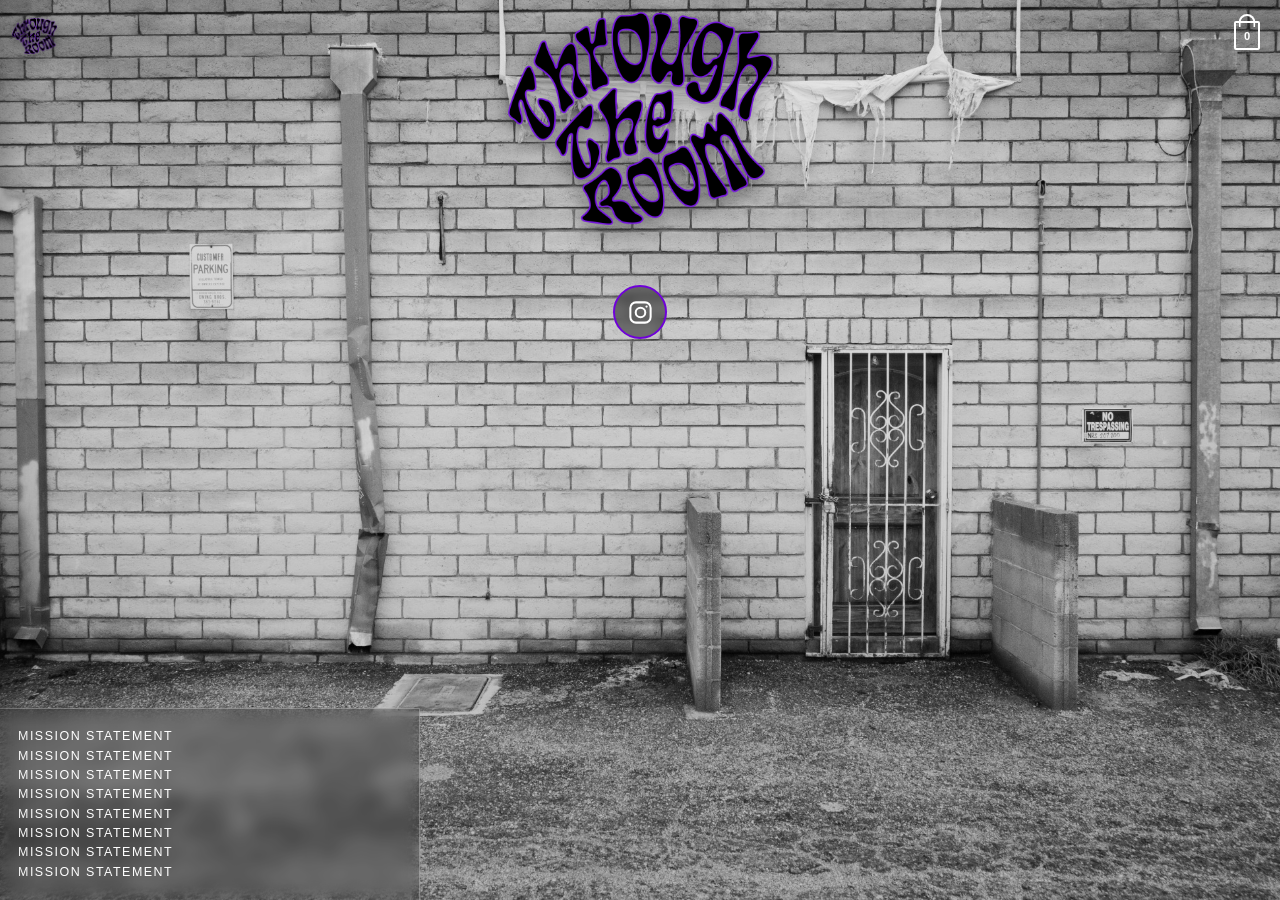
==== index.html @ e99ed088 "v1 Refactored the file path position of all assets, and necessary components of the landing page" ====
<!DOCTYPE html>
<html lang="en">
<head>
  <meta charset="UTF-8" />
  <meta name="viewport" content="width=device-width, initial-scale=1.0" />
  <meta name="description" content="Through The Room landing page" />
  <title>Through The Room</title>
  <link rel="stylesheet" href="styles.css" />
</head>
<body>
  <main class="landing-page">
    <header class="site-header">
      <button class="logo-button" id="menuButton" type="button" aria-label="Open navigation" aria-expanded="false" aria-controls="sideMenu">
        <img src="assets/TTRLogo.png" alt="" />
      </button>

      <div class="title-lockup" aria-labelledby="heroTitle">
        <h1 id="heroTitle">Through The Room</h1>
        <img src="assets/TTRLogo.png" alt="" aria-hidden="true" />
      </div>

      <button class="bag-button" type="button" aria-label="Shopping bag">
        <span class="bag-icon" aria-hidden="true"></span>
        <span class="bag-count">0</span>
      </button>
    </header>

    <aside class="side-menu" id="sideMenu" aria-hidden="true">
      <button class="close-button" id="closeButton" type="button" aria-label="Close navigation">×</button>
      <nav class="side-nav" aria-label="Main navigation">
        <a href="#">Product</a>
        <a href="#">Gallery</a>
        <a href="#">Coming Soon</a>
      </nav>
    </aside>

    <div class="menu-overlay" id="menuOverlay" hidden></div>

    <section class="hero">
      <a class="instagram-button" href="#" aria-label="Instagram">
        <svg viewBox="0 0 24 24" aria-hidden="true">
          <rect x="3" y="3" width="18" height="18" rx="5"></rect>
          <circle cx="12" cy="12" r="4.25"></circle>
          <circle class="instagram-dot" cx="17.4" cy="6.7" r="1"></circle>
        </svg>
      </a>
    </section>

    <section class="mission-panel" aria-label="Mission statement placeholder">
      <p>
        mission statement mission statement mission statement mission statement
        mission statement mission statement mission statement mission statement
      </p>
    </section>
  </main>

  <script src="script.js"></script>
</body>
</html>
---- styles.css ----
:root {
  --purple: #6f00d9;
  --black: #050505;
  --white: #ffffff;
  --panel: rgba(0, 0, 0, 0.22);
}

* {
  box-sizing: border-box;
}

html,
body {
  min-height: 100%;
  margin: 0;
}

body {
  background: var(--black);
  color: var(--white);
  font-family: Arial, Helvetica, sans-serif;
}

button,
a {
  -webkit-tap-highlight-color: transparent;
}

button {
  font: inherit;
}

.landing-page {
  position: relative;
  min-height: 100svh;
  overflow: hidden;
  isolation: isolate;
  background-image:
    linear-gradient(rgba(0, 0, 0, 0.08), rgba(0, 0, 0, 0.2)),
    url("assets/landing_page_bg.jpg");
  background-size: cover;
  background-position: center;
}

.site-header {
  position: fixed;
  inset: 0 0 auto 0;
  z-index: 20;
  display: grid;
  grid-template-columns: 52px 1fr 52px;
  align-items: start;
  gap: 10px;
  padding: 12px 12px 0;
  pointer-events: none;
}

.logo-button,
.bag-button {
  pointer-events: auto;
  border: 0;
  background: transparent;
  color: var(--white);
  cursor: pointer;
}

.logo-button {
  width: 45px;
  height: 40px;
  margin-top: 4px;
  padding: 0;
  filter: drop-shadow(0 3px 7px rgba(0, 0, 0, 0.55));
}

.logo-button img {
  width: 100%;
  height: 100%;
  object-fit: contain;
}

.title-lockup {
  justify-self: center;
  width: min(64vw, 265px);
  pointer-events: none;
  filter: drop-shadow(0 5px 10px rgba(0, 0, 0, 0.45));
}

.title-lockup h1 {
  position: absolute;
  width: 1px;
  height: 1px;
  padding: 0;
  margin: -1px;
  overflow: hidden;
  clip: rect(0, 0, 0, 0);
  white-space: nowrap;
  border: 0;
}

.title-lockup img {
  display: block;
  width: 100%;
  height: auto;
}

.bag-button {
  position: relative;
  justify-self: end;
  display: grid;
  place-items: center;
  width: 42px;
  height: 46px;
  padding: 0;
}

.bag-icon {
  position: relative;
  display: block;
  width: 26px;
  height: 29px;
  border: 2px solid currentColor;
  border-radius: 2px;
}

.bag-icon::before {
  content: "";
  position: absolute;
  left: 50%;
  top: -9px;
  width: 13px;
  height: 11px;
  border: 2px solid currentColor;
  border-bottom: 0;
  border-radius: 9px 9px 0 0;
  transform: translateX(-50%);
}

.bag-count {
  position: absolute;
  inset: 18px 0 auto;
  font-size: 0.7rem;
  font-weight: 700;
}

.hero {
  display: flex;
  justify-content: center;
  min-height: 100svh;
  padding: clamp(195px, 34svh, 285px) 20px 180px;
  text-align: center;
}

.instagram-button {
  display: grid;
  place-items: center;
  width: 54px;
  height: 54px;
  border: 2px solid var(--purple);
  border-radius: 50%;
  background: rgba(0, 0, 0, 0.45);
  color: var(--white);
  backdrop-filter: blur(5px);
  transition: transform 180ms ease, background 180ms ease;
}

.instagram-button:active {
  transform: scale(0.94);
}

.instagram-button svg {
  width: 27px;
  height: 27px;
  fill: none;
  stroke: currentColor;
  stroke-width: 1.8;
}

.instagram-button .instagram-dot {
  fill: currentColor;
  stroke: none;
}

.mission-panel {
  position: absolute;
  left: 0;
  bottom: 0;
  z-index: 5;
  display: flex;
  align-items: flex-end;
  width: min(48vw, 420px);
  min-height: 17svh;
  padding: 18px;
  border-top: 1px solid rgba(255, 255, 255, 0.28);
  border-right: 1px solid rgba(255, 255, 255, 0.28);
  background: var(--panel);
  backdrop-filter: blur(8px);
}

.mission-panel p {
  margin: 0;
  max-width: 32ch;
  font-size: 0.78rem;
  line-height: 1.55;
  letter-spacing: 0.12em;
  text-transform: uppercase;
}

.side-menu {
  position: fixed;
  inset: 0 auto 0 0;
  z-index: 40;
  width: min(82vw, 360px);
  padding: 34px 28px;
  background: rgba(5, 5, 5, 0.97);
  transform: translateX(-105%);
  transition: transform 280ms ease;
  box-shadow: 15px 0 40px rgba(0, 0, 0, 0.42);
}

.side-menu.is-open {
  transform: translateX(0);
}

.close-button {
  display: block;
  margin: 0 0 70px auto;
  border: 0;
  background: transparent;
  color: var(--white);
  font-size: 2.4rem;
  line-height: 1;
  cursor: pointer;
}

.side-nav {
  display: flex;
  flex-direction: column;
  gap: 28px;
}

.side-nav a {
  color: var(--white);
  font-size: clamp(1.4rem, 7vw, 2.2rem);
  font-weight: 800;
  letter-spacing: 0.08em;
  text-decoration: none;
  text-transform: uppercase;
}

.side-nav a::after {
  content: "";
  display: block;
  width: 100%;
  height: 2px;
  margin-top: 9px;
  background: var(--purple);
  transform: scaleX(0.16);
  transform-origin: left;
  transition: transform 180ms ease;
}

.side-nav a:hover::after,
.side-nav a:focus-visible::after {
  transform: scaleX(1);
}

.menu-overlay {
  position: fixed;
  inset: 0;
  z-index: 30;
  background: rgba(0, 0, 0, 0.48);
  opacity: 0;
  transition: opacity 220ms ease;
}

.menu-overlay.is-visible {
  opacity: 1;
}

body.menu-open {
  overflow: hidden;
}
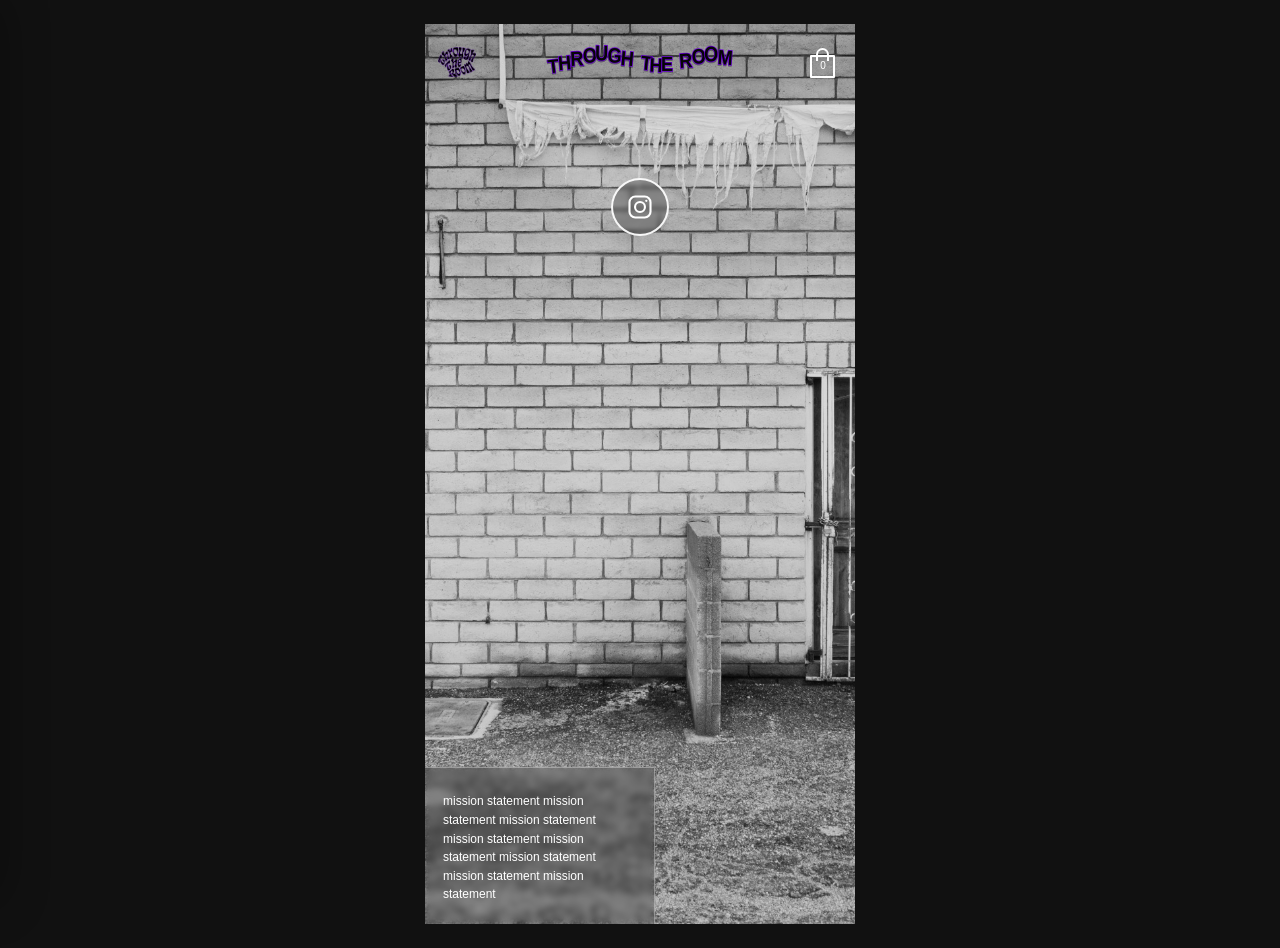
==== commit 0392f2d0: "v1.1 Changed heading for spacing" ====
--- a/index.html
+++ b/index.html
@@ -1,43 +1,84 @@
 <!DOCTYPE html>
 <html lang="en">
 <head>
-  <meta charset="UTF-8" />
-  <meta name="viewport" content="width=device-width, initial-scale=1.0" />
-  <meta name="description" content="Through The Room landing page" />
+  <meta charset="UTF-8">
+  <meta name="viewport" content="width=device-width, initial-scale=1.0">
+  <meta name="description" content="Through The Room mobile landing page">
   <title>Through The Room</title>
-  <link rel="stylesheet" href="styles.css" />
+  <link rel="stylesheet" href="styles.css">
 </head>
 <body>
   <main class="landing-page">
     <header class="site-header">
-      <button class="logo-button" id="menuButton" type="button" aria-label="Open navigation" aria-expanded="false" aria-controls="sideMenu">
-        <img src="assets/TTRLogo.png" alt="" />
+      <button
+        class="menu-button"
+        id="menuButton"
+        type="button"
+        aria-label="Open navigation menu"
+        aria-controls="sideMenu"
+        aria-expanded="false"
+      >
+        <img src="assets/TTRLogo.png" alt="" aria-hidden="true">
       </button>
 
-      <div class="title-lockup" aria-labelledby="heroTitle">
-        <h1 id="heroTitle">Through The Room</h1>
-        <img src="assets/TTRLogo.png" alt="" aria-hidden="true" />
-      </div>
+      <a class="brand-link" href="#" aria-label="Through The Room home">
+        <h1 class="groovy-logo" aria-label="Through The Room">
+          <span class="logo-letter letter-0" aria-hidden="true">T</span>
+          <span class="logo-letter letter-1" aria-hidden="true">H</span>
+          <span class="logo-letter letter-2" aria-hidden="true">R</span>
+          <span class="logo-letter letter-3" aria-hidden="true">O</span>
+          <span class="logo-letter letter-4" aria-hidden="true">U</span>
+          <span class="logo-letter letter-5" aria-hidden="true">G</span>
+          <span class="logo-letter letter-6" aria-hidden="true">H</span>
+          <span class="logo-space" aria-hidden="true"></span>
+          <span class="logo-letter letter-8" aria-hidden="true">T</span>
+          <span class="logo-letter letter-9" aria-hidden="true">H</span>
+          <span class="logo-letter letter-10" aria-hidden="true">E</span>
+          <span class="logo-space" aria-hidden="true"></span>
+          <span class="logo-letter letter-12" aria-hidden="true">R</span>
+          <span class="logo-letter letter-13" aria-hidden="true">O</span>
+          <span class="logo-letter letter-14" aria-hidden="true">O</span>
+          <span class="logo-letter letter-15" aria-hidden="true">M</span>
+        </h1>
+      </a>
 
-      <button class="bag-button" type="button" aria-label="Shopping bag">
-        <span class="bag-icon" aria-hidden="true"></span>
+      <button class="bag-button" type="button" aria-label="Shopping bag, 0 items">
+        <span class="bag-handle" aria-hidden="true"></span>
+        <span class="bag-body" aria-hidden="true"></span>
         <span class="bag-count">0</span>
       </button>
     </header>
 
     <aside class="side-menu" id="sideMenu" aria-hidden="true">
-      <button class="close-button" id="closeButton" type="button" aria-label="Close navigation">×</button>
-      <nav class="side-nav" aria-label="Main navigation">
+      <button class="close-button" id="closeButton" type="button" aria-label="Close navigation menu">
+        <span aria-hidden="true">×</span>
+      </button>
+
+      <nav class="side-nav" aria-label="Primary navigation">
         <a href="#">Product</a>
         <a href="#">Gallery</a>
-        <a href="#">Coming Soon</a>
+        <a href="#">Link 1</a>
+        <a href="#">Link 2</a>
+        <a href="#">Link 3</a>
       </nav>
     </aside>
 
-    <div class="menu-overlay" id="menuOverlay" hidden></div>
+    <button
+      class="menu-overlay"
+      id="menuOverlay"
+      type="button"
+      aria-label="Close navigation menu"
+      hidden
+    ></button>
 
-    <section class="hero">
-      <a class="instagram-button" href="#" aria-label="Instagram">
+    <section class="hero" aria-label="Through The Room introduction">
+      <a
+        class="instagram-button"
+        href="https://www.instagram.com/throughtheroom?igsh=eTV3cHYxdTh2Z2xp"
+        target="_blank"
+        rel="noopener noreferrer"
+        aria-label="Open Through The Room on Instagram"
+      >
         <svg viewBox="0 0 24 24" aria-hidden="true">
           <rect x="3" y="3" width="18" height="18" rx="5"></rect>
           <circle cx="12" cy="12" r="4.25"></circle>
--- a/styles.css
+++ b/styles.css
@@ -1,12 +1,11 @@
-:root {
-  --purple: #6f00d9;
-  --black: #050505;
-  --white: #ffffff;
-  --panel: rgba(0, 0, 0, 0.22);
-}
-
 * {
   box-sizing: border-box;
+}
+
+:root {
+  --header-height: 76px;
+  --page-padding: 12px;
+  --logo-purple: #6b00d8;
 }
 
 html,
@@ -16,8 +15,8 @@
 }
 
 body {
-  background: var(--black);
-  color: var(--white);
+  background: #111;
+  color: #fff;
   font-family: Arial, Helvetica, sans-serif;
 }
 
@@ -27,6 +26,7 @@
 }
 
 button {
+  color: inherit;
   font: inherit;
 }
 
@@ -35,140 +35,166 @@
   min-height: 100svh;
   overflow: hidden;
   isolation: isolate;
-  background-image:
-    linear-gradient(rgba(0, 0, 0, 0.08), rgba(0, 0, 0, 0.2)),
-    url("assets/landing_page_bg.jpg");
-  background-size: cover;
-  background-position: center;
+  background:
+    linear-gradient(rgba(0, 0, 0, 0.13), rgba(0, 0, 0, 0.13)),
+    url("assets/landing_page_bg.jpg") center center / cover no-repeat;
 }
 
 .site-header {
-  position: fixed;
-  inset: 0 0 auto 0;
+  position: absolute;
   z-index: 20;
+  top: 0;
+  left: 0;
   display: grid;
-  grid-template-columns: 52px 1fr 52px;
-  align-items: start;
-  gap: 10px;
-  padding: 12px 12px 0;
-  pointer-events: none;
-}
-
-.logo-button,
+  width: 100%;
+  height: var(--header-height);
+  grid-template-columns: 44px minmax(0, 1fr) 44px;
+  align-items: center;
+  gap: 12px;
+  padding: 8px var(--page-padding);
+}
+
+.menu-button,
 .bag-button {
-  pointer-events: auto;
+  position: relative;
+  width: 40px;
+  height: 40px;
+  margin: 0;
   border: 0;
   background: transparent;
-  color: var(--white);
   cursor: pointer;
 }
 
-.logo-button {
-  width: 45px;
-  height: 40px;
-  margin-top: 4px;
-  padding: 0;
-  filter: drop-shadow(0 3px 7px rgba(0, 0, 0, 0.55));
-}
-
-.logo-button img {
-  width: 100%;
-  height: 100%;
-  object-fit: contain;
-}
-
-.title-lockup {
-  justify-self: center;
-  width: min(64vw, 265px);
-  pointer-events: none;
-  filter: drop-shadow(0 5px 10px rgba(0, 0, 0, 0.45));
-}
-
-.title-lockup h1 {
-  position: absolute;
-  width: 1px;
-  height: 1px;
-  padding: 0;
-  margin: -1px;
-  overflow: hidden;
-  clip: rect(0, 0, 0, 0);
-  white-space: nowrap;
-  border: 0;
-}
-
-.title-lockup img {
-  display: block;
-  width: 100%;
-  height: auto;
-}
-
-.bag-button {
-  position: relative;
-  justify-self: end;
+.menu-button {
   display: grid;
   place-items: center;
-  width: 42px;
-  height: 46px;
   padding: 0;
-}
-
-.bag-icon {
-  position: relative;
+  overflow: hidden;
+}
+
+.menu-button img {
   display: block;
-  width: 26px;
-  height: 29px;
-  border: 2px solid currentColor;
-  border-radius: 2px;
-}
-
-.bag-icon::before {
-  content: "";
-  position: absolute;
-  left: 50%;
-  top: -9px;
+  width: 38px;
+  height: 32px;
+  object-fit: contain;
+}
+
+.brand-link {
+  display: flex;
+  min-width: 0;
+  height: 58px;
+  align-items: center;
+  justify-content: center;
+  overflow: hidden;
+  text-decoration: none;
+}
+
+.groovy-logo {
+  display: flex;
+  width: 100%;
+  min-width: 0;
+  margin: 0;
+  align-items: center;
+  justify-content: center;
+  color: #050505;
+  font-family: "Cooper Black", "Arial Rounded MT Bold", "Trebuchet MS", sans-serif;
+  font-size: clamp(13px, 4.25vw, 18px);
+  font-weight: 900;
+  letter-spacing: -0.07em;
+  line-height: 1;
+  white-space: nowrap;
+  -webkit-text-stroke: 1.35px var(--logo-purple);
+  paint-order: stroke fill;
+  filter: drop-shadow(0 1px 0 rgba(0, 0, 0, 0.35));
+}
+
+.logo-letter {
+  display: inline-block;
+  transform-origin: center bottom;
+}
+
+.logo-space {
+  display: inline-block;
+  flex: 0 0 clamp(5px, 1.6vw, 8px);
+}
+
+/* Smooth wavelength across the individual letters. */
+.logo-letter:nth-child(1)  { transform: translateY(5px) rotate(-7deg) scaleY(1.07); }
+.logo-letter:nth-child(2)  { transform: translateY(2px) rotate(-5deg) scaleY(1.10); }
+.logo-letter:nth-child(3)  { transform: translateY(-2px) rotate(-3deg) scaleY(1.13); }
+.logo-letter:nth-child(4)  { transform: translateY(-5px) rotate(-1deg) scaleY(1.16); }
+.logo-letter:nth-child(5)  { transform: translateY(-7px) rotate(1deg) scaleY(1.18); }
+.logo-letter:nth-child(6)  { transform: translateY(-5px) rotate(3deg) scaleY(1.16); }
+.logo-letter:nth-child(7)  { transform: translateY(-2px) rotate(5deg) scaleY(1.13); }
+.logo-letter:nth-child(9)  { transform: translateY(2px) rotate(6deg) scaleY(1.10); }
+.logo-letter:nth-child(10) { transform: translateY(4px) rotate(3deg) scaleY(1.08); }
+.logo-letter:nth-child(11) { transform: translateY(3px) rotate(0deg) scaleY(1.10); }
+.logo-letter:nth-child(13) { transform: translateY(0px) rotate(-4deg) scaleY(1.13); }
+.logo-letter:nth-child(14) { transform: translateY(-4px) rotate(-2deg) scaleY(1.16); }
+.logo-letter:nth-child(15) { transform: translateY(-6px) rotate(1deg) scaleY(1.18); }
+.logo-letter:nth-child(16) { transform: translateY(-3px) rotate(4deg) scaleY(1.14); }
+
+.bag-button {
+  justify-self: end;
+}
+
+.bag-body {
+  position: absolute;
+  top: 13px;
+  left: 7px;
+  width: 25px;
+  height: 23px;
+  border: 2px solid #fff;
+  border-radius: 1px;
+}
+
+.bag-handle {
+  position: absolute;
+  z-index: 1;
+  top: 6px;
+  left: 13px;
   width: 13px;
-  height: 11px;
-  border: 2px solid currentColor;
+  height: 13px;
+  border: 2px solid #fff;
   border-bottom: 0;
-  border-radius: 9px 9px 0 0;
-  transform: translateX(-50%);
+  border-radius: 8px 8px 0 0;
 }
 
 .bag-count {
   position: absolute;
-  inset: 18px 0 auto;
-  font-size: 0.7rem;
-  font-weight: 700;
+  z-index: 2;
+  top: 19px;
+  left: 0;
+  width: 100%;
+  font-size: 10px;
+  line-height: 1;
+  text-align: center;
 }
 
 .hero {
   display: flex;
+  min-height: 100svh;
+  align-items: flex-start;
   justify-content: center;
-  min-height: 100svh;
-  padding: clamp(195px, 34svh, 285px) 20px 180px;
-  text-align: center;
+  padding-top: 154px;
 }
 
 .instagram-button {
   display: grid;
+  width: 58px;
+  height: 58px;
   place-items: center;
-  width: 54px;
-  height: 54px;
-  border: 2px solid var(--purple);
+  border: 2px solid rgba(255, 255, 255, 0.94);
   border-radius: 50%;
-  background: rgba(0, 0, 0, 0.45);
-  color: var(--white);
-  backdrop-filter: blur(5px);
-  transition: transform 180ms ease, background 180ms ease;
-}
-
-.instagram-button:active {
-  transform: scale(0.94);
+  background: rgba(0, 0, 0, 0.24);
+  color: #fff;
+  text-decoration: none;
+  backdrop-filter: blur(2px);
 }
 
 .instagram-button svg {
-  width: 27px;
-  height: 27px;
+  width: 28px;
+  height: 28px;
   fill: none;
   stroke: currentColor;
   stroke-width: 1.8;
@@ -181,39 +207,37 @@
 
 .mission-panel {
   position: absolute;
+  z-index: 5;
+  bottom: 0;
   left: 0;
-  bottom: 0;
-  z-index: 5;
-  display: flex;
-  align-items: flex-end;
-  width: min(48vw, 420px);
-  min-height: 17svh;
-  padding: 18px;
-  border-top: 1px solid rgba(255, 255, 255, 0.28);
-  border-right: 1px solid rgba(255, 255, 255, 0.28);
-  background: var(--panel);
-  backdrop-filter: blur(8px);
+  width: min(58vw, 230px);
+  min-height: 16.66svh;
+  padding: 24px 18px 20px;
+  border-top: 1px solid rgba(255, 255, 255, 0.34);
+  border-right: 1px solid rgba(255, 255, 255, 0.34);
+  background: rgba(0, 0, 0, 0.22);
+  backdrop-filter: blur(3px);
 }
 
 .mission-panel p {
   margin: 0;
-  max-width: 32ch;
-  font-size: 0.78rem;
+  font-size: 12px;
   line-height: 1.55;
-  letter-spacing: 0.12em;
-  text-transform: uppercase;
+  text-transform: lowercase;
 }
 
 .side-menu {
   position: fixed;
-  inset: 0 auto 0 0;
-  z-index: 40;
-  width: min(82vw, 360px);
-  padding: 34px 28px;
-  background: rgba(5, 5, 5, 0.97);
+  z-index: 50;
+  top: 0;
+  left: 0;
+  width: min(78vw, 310px);
+  height: 100svh;
+  padding: 26px 24px;
+  background: rgba(10, 10, 10, 0.96);
+  box-shadow: 18px 0 45px rgba(0, 0, 0, 0.32);
   transform: translateX(-105%);
   transition: transform 280ms ease;
-  box-shadow: 15px 0 40px rgba(0, 0, 0, 0.42);
 }
 
 .side-menu.is-open {
@@ -221,12 +245,13 @@
 }
 
 .close-button {
-  display: block;
-  margin: 0 0 70px auto;
+  width: 42px;
+  height: 42px;
+  margin: -8px 0 42px -10px;
   border: 0;
   background: transparent;
-  color: var(--white);
-  font-size: 2.4rem;
+  font-size: 38px;
+  font-weight: 200;
   line-height: 1;
   cursor: pointer;
 }
@@ -234,48 +259,68 @@
 .side-nav {
   display: flex;
   flex-direction: column;
-  gap: 28px;
 }
 
 .side-nav a {
-  color: var(--white);
-  font-size: clamp(1.4rem, 7vw, 2.2rem);
-  font-weight: 800;
-  letter-spacing: 0.08em;
+  padding: 19px 0;
+  border-bottom: 1px solid rgba(255, 255, 255, 0.22);
+  color: #fff;
+  font-size: 16px;
+  letter-spacing: 0.03em;
   text-decoration: none;
   text-transform: uppercase;
 }
 
-.side-nav a::after {
-  content: "";
-  display: block;
-  width: 100%;
-  height: 2px;
-  margin-top: 9px;
-  background: var(--purple);
-  transform: scaleX(0.16);
-  transform-origin: left;
-  transition: transform 180ms ease;
-}
-
-.side-nav a:hover::after,
-.side-nav a:focus-visible::after {
-  transform: scaleX(1);
-}
-
 .menu-overlay {
   position: fixed;
+  z-index: 40;
   inset: 0;
-  z-index: 30;
-  background: rgba(0, 0, 0, 0.48);
-  opacity: 0;
-  transition: opacity 220ms ease;
-}
-
-.menu-overlay.is-visible {
-  opacity: 1;
-}
-
-body.menu-open {
-  overflow: hidden;
-}
+  width: 100%;
+  height: 100%;
+  border: 0;
+  background: rgba(0, 0, 0, 0.52);
+}
+
+.menu-overlay[hidden] {
+  display: none;
+}
+
+@media (max-width: 360px) {
+  .site-header {
+    grid-template-columns: 40px minmax(0, 1fr) 40px;
+    gap: 8px;
+    padding-inline: 9px;
+  }
+
+  .menu-button img {
+    width: 34px;
+    height: 29px;
+  }
+
+  .groovy-logo {
+    font-size: 12.5px;
+    letter-spacing: -0.08em;
+  }
+
+  .logo-space {
+    flex-basis: 4px;
+  }
+}
+
+@media (min-width: 700px) {
+  .landing-page {
+    width: 430px;
+    min-height: 900px;
+    margin: 24px auto;
+  }
+
+  .side-menu {
+    width: 310px;
+  }
+}
+
+@media (prefers-reduced-motion: reduce) {
+  .side-menu {
+    transition: none;
+  }
+}
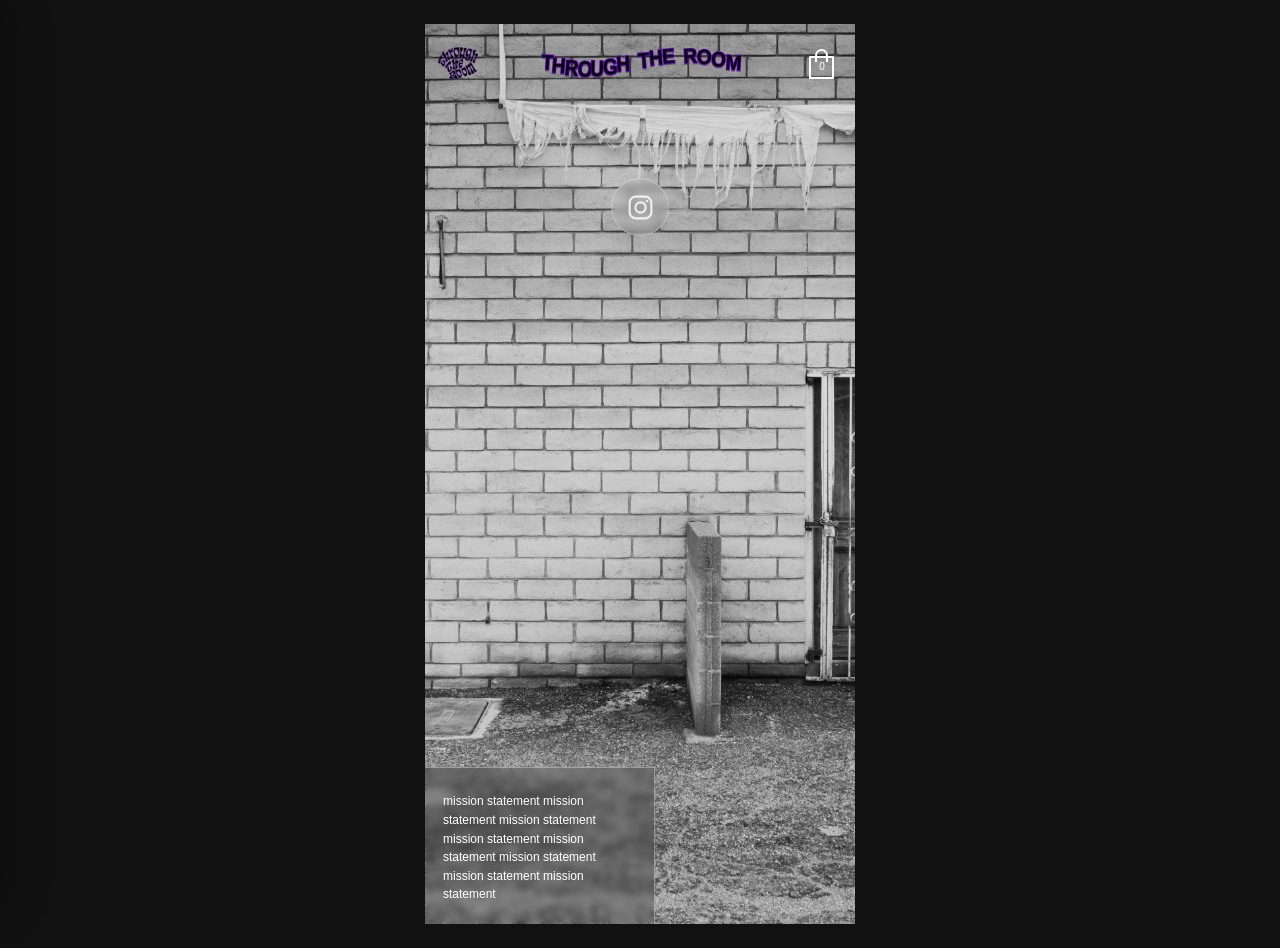
==== commit 31093cfa: "v1.2 Changed heading for spacing and linked instagram page to button" ====
--- a/index.html
+++ b/index.html
@@ -23,22 +23,22 @@
 
       <a class="brand-link" href="#" aria-label="Through The Room home">
         <h1 class="groovy-logo" aria-label="Through The Room">
-          <span class="logo-letter letter-0" aria-hidden="true">T</span>
-          <span class="logo-letter letter-1" aria-hidden="true">H</span>
-          <span class="logo-letter letter-2" aria-hidden="true">R</span>
-          <span class="logo-letter letter-3" aria-hidden="true">O</span>
-          <span class="logo-letter letter-4" aria-hidden="true">U</span>
-          <span class="logo-letter letter-5" aria-hidden="true">G</span>
-          <span class="logo-letter letter-6" aria-hidden="true">H</span>
+          <span class="logo-letter" style="--y:0.0px; --r:3.59deg; --s:1.104;" aria-hidden="true">T</span>
+          <span class="logo-letter" style="--y:3.25px; --r:4.79deg; --s:1.123;" aria-hidden="true">H</span>
+          <span class="logo-letter" style="--y:5.76px; --r:4.9deg; --s:1.141;" aria-hidden="true">R</span>
+          <span class="logo-letter" style="--y:6.95px; --r:3.89deg; --s:1.155;" aria-hidden="true">O</span>
+          <span class="logo-letter" style="--y:6.55px; --r:1.99deg; --s:1.16;" aria-hidden="true">U</span>
+          <span class="logo-letter" style="--y:4.64px; --r:-0.37deg; --s:1.156;" aria-hidden="true">G</span>
+          <span class="logo-letter" style="--y:1.68px; --r:-2.65deg; --s:1.144;" aria-hidden="true">H</span>
           <span class="logo-space" aria-hidden="true"></span>
-          <span class="logo-letter letter-8" aria-hidden="true">T</span>
-          <span class="logo-letter letter-9" aria-hidden="true">H</span>
-          <span class="logo-letter letter-10" aria-hidden="true">E</span>
+          <span class="logo-letter" style="--y:-1.68px; --r:-4.32deg; --s:1.126;" aria-hidden="true">T</span>
+          <span class="logo-letter" style="--y:-4.64px; --r:-4.99deg; --s:1.107;" aria-hidden="true">H</span>
+          <span class="logo-letter" style="--y:-6.55px; --r:-4.53deg; --s:1.091;" aria-hidden="true">E</span>
           <span class="logo-space" aria-hidden="true"></span>
-          <span class="logo-letter letter-12" aria-hidden="true">R</span>
-          <span class="logo-letter letter-13" aria-hidden="true">O</span>
-          <span class="logo-letter letter-14" aria-hidden="true">O</span>
-          <span class="logo-letter letter-15" aria-hidden="true">M</span>
+          <span class="logo-letter" style="--y:-6.95px; --r:-3.03deg; --s:1.082;" aria-hidden="true">R</span>
+          <span class="logo-letter" style="--y:-5.76px; --r:-0.83deg; --s:1.081;" aria-hidden="true">O</span>
+          <span class="logo-letter" style="--y:-3.25px; --r:1.56deg; --s:1.089;" aria-hidden="true">O</span>
+          <span class="logo-letter" style="--y:-0.0px; --r:3.59deg; --s:1.104;" aria-hidden="true">M</span>
         </h1>
       </a>
 
--- a/styles.css
+++ b/styles.css
@@ -3,7 +3,7 @@
 }
 
 :root {
-  --header-height: 76px;
+  --header-height: 78px;
   --page-padding: 12px;
   --logo-purple: #6b00d8;
 }
@@ -48,17 +48,17 @@
   display: grid;
   width: 100%;
   height: var(--header-height);
-  grid-template-columns: 44px minmax(0, 1fr) 44px;
+  grid-template-columns: 48px minmax(0, 1fr) 48px;
   align-items: center;
-  gap: 12px;
+  gap: 10px;
   padding: 8px var(--page-padding);
 }
 
 .menu-button,
 .bag-button {
   position: relative;
-  width: 40px;
-  height: 40px;
+  width: 42px;
+  height: 42px;
   margin: 0;
   border: 0;
   background: transparent;
@@ -74,15 +74,15 @@
 
 .menu-button img {
   display: block;
-  width: 38px;
-  height: 32px;
+  width: 40px;
+  height: 34px;
   object-fit: contain;
 }
 
 .brand-link {
   display: flex;
   min-width: 0;
-  height: 58px;
+  height: 62px;
   align-items: center;
   justify-content: center;
   overflow: hidden;
@@ -96,43 +96,29 @@
   margin: 0;
   align-items: center;
   justify-content: center;
+  gap: 0;
   color: #050505;
   font-family: "Cooper Black", "Arial Rounded MT Bold", "Trebuchet MS", sans-serif;
-  font-size: clamp(13px, 4.25vw, 18px);
+  font-size: clamp(14px, 4.3vw, 20px);
   font-weight: 900;
-  letter-spacing: -0.07em;
+  letter-spacing: -0.055em;
   line-height: 1;
   white-space: nowrap;
-  -webkit-text-stroke: 1.35px var(--logo-purple);
+  -webkit-text-stroke: 1.45px var(--logo-purple);
   paint-order: stroke fill;
   filter: drop-shadow(0 1px 0 rgba(0, 0, 0, 0.35));
 }
 
 .logo-letter {
   display: inline-block;
+  transform: translateY(var(--y)) rotate(var(--r)) scaleY(var(--s));
   transform-origin: center bottom;
 }
 
 .logo-space {
   display: inline-block;
-  flex: 0 0 clamp(5px, 1.6vw, 8px);
-}
-
-/* Smooth wavelength across the individual letters. */
-.logo-letter:nth-child(1)  { transform: translateY(5px) rotate(-7deg) scaleY(1.07); }
-.logo-letter:nth-child(2)  { transform: translateY(2px) rotate(-5deg) scaleY(1.10); }
-.logo-letter:nth-child(3)  { transform: translateY(-2px) rotate(-3deg) scaleY(1.13); }
-.logo-letter:nth-child(4)  { transform: translateY(-5px) rotate(-1deg) scaleY(1.16); }
-.logo-letter:nth-child(5)  { transform: translateY(-7px) rotate(1deg) scaleY(1.18); }
-.logo-letter:nth-child(6)  { transform: translateY(-5px) rotate(3deg) scaleY(1.16); }
-.logo-letter:nth-child(7)  { transform: translateY(-2px) rotate(5deg) scaleY(1.13); }
-.logo-letter:nth-child(9)  { transform: translateY(2px) rotate(6deg) scaleY(1.10); }
-.logo-letter:nth-child(10) { transform: translateY(4px) rotate(3deg) scaleY(1.08); }
-.logo-letter:nth-child(11) { transform: translateY(3px) rotate(0deg) scaleY(1.10); }
-.logo-letter:nth-child(13) { transform: translateY(0px) rotate(-4deg) scaleY(1.13); }
-.logo-letter:nth-child(14) { transform: translateY(-4px) rotate(-2deg) scaleY(1.16); }
-.logo-letter:nth-child(15) { transform: translateY(-6px) rotate(1deg) scaleY(1.18); }
-.logo-letter:nth-child(16) { transform: translateY(-3px) rotate(4deg) scaleY(1.14); }
+  flex: 0 0 clamp(7px, 2vw, 10px);
+}
 
 .bag-button {
   justify-self: end;
@@ -140,8 +126,8 @@
 
 .bag-body {
   position: absolute;
-  top: 13px;
-  left: 7px;
+  top: 14px;
+  left: 8px;
   width: 25px;
   height: 23px;
   border: 2px solid #fff;
@@ -151,8 +137,8 @@
 .bag-handle {
   position: absolute;
   z-index: 1;
-  top: 6px;
-  left: 13px;
+  top: 7px;
+  left: 14px;
   width: 13px;
   height: 13px;
   border: 2px solid #fff;
@@ -163,7 +149,7 @@
 .bag-count {
   position: absolute;
   z-index: 2;
-  top: 19px;
+  top: 20px;
   left: 0;
   width: 100%;
   font-size: 10px;
@@ -184,17 +170,25 @@
   width: 58px;
   height: 58px;
   place-items: center;
-  border: 2px solid rgba(255, 255, 255, 0.94);
+  border: 1px solid rgba(255, 255, 255, 0.28);
   border-radius: 50%;
-  background: rgba(0, 0, 0, 0.24);
+  background: rgba(255, 255, 255, 0.06);
+  color: rgba(255, 255, 255, 0.82);
+  text-decoration: none;
+  backdrop-filter: blur(4px);
+  box-shadow: inset 0 0 14px rgba(255, 255, 255, 0.035);
+}
+
+.instagram-button:hover,
+.instagram-button:focus-visible {
+  background: rgba(255, 255, 255, 0.11);
   color: #fff;
-  text-decoration: none;
-  backdrop-filter: blur(2px);
+  border-color: rgba(255, 255, 255, 0.46);
 }
 
 .instagram-button svg {
-  width: 28px;
-  height: 28px;
+  width: 29px;
+  height: 29px;
   fill: none;
   stroke: currentColor;
   stroke-width: 1.8;
@@ -285,25 +279,56 @@
   display: none;
 }
 
+/* Explicit mobile tuning so the groovy heading remains visible and does not overlap either icon. */
+@media (max-width: 480px) {
+  .site-header {
+    grid-template-columns: 46px minmax(0, 1fr) 46px;
+    gap: 8px;
+    padding-inline: 10px;
+  }
+
+  .brand-link {
+    min-width: 0;
+    overflow: hidden;
+  }
+
+  .groovy-logo {
+    max-width: 100%;
+    font-size: clamp(13px, 4.1vw, 17px);
+    letter-spacing: -0.065em;
+    transform: scaleX(0.97);
+  }
+
+  .logo-space {
+    flex-basis: 6px;
+  }
+
+  .menu-button img {
+    width: 37px;
+    height: 31px;
+  }
+}
+
 @media (max-width: 360px) {
   .site-header {
-    grid-template-columns: 40px minmax(0, 1fr) 40px;
-    gap: 8px;
-    padding-inline: 9px;
+    grid-template-columns: 42px minmax(0, 1fr) 42px;
+    gap: 6px;
+    padding-inline: 8px;
+  }
+
+  .groovy-logo {
+    font-size: 12px;
+    letter-spacing: -0.075em;
+    transform: scaleX(0.94);
+  }
+
+  .logo-space {
+    flex-basis: 4px;
   }
 
   .menu-button img {
     width: 34px;
     height: 29px;
-  }
-
-  .groovy-logo {
-    font-size: 12.5px;
-    letter-spacing: -0.08em;
-  }
-
-  .logo-space {
-    flex-basis: 4px;
   }
 }
 
@@ -317,6 +342,10 @@
   .side-menu {
     width: 310px;
   }
+
+  .groovy-logo {
+    font-size: 19px;
+  }
 }
 
 @media (prefers-reduced-motion: reduce) {
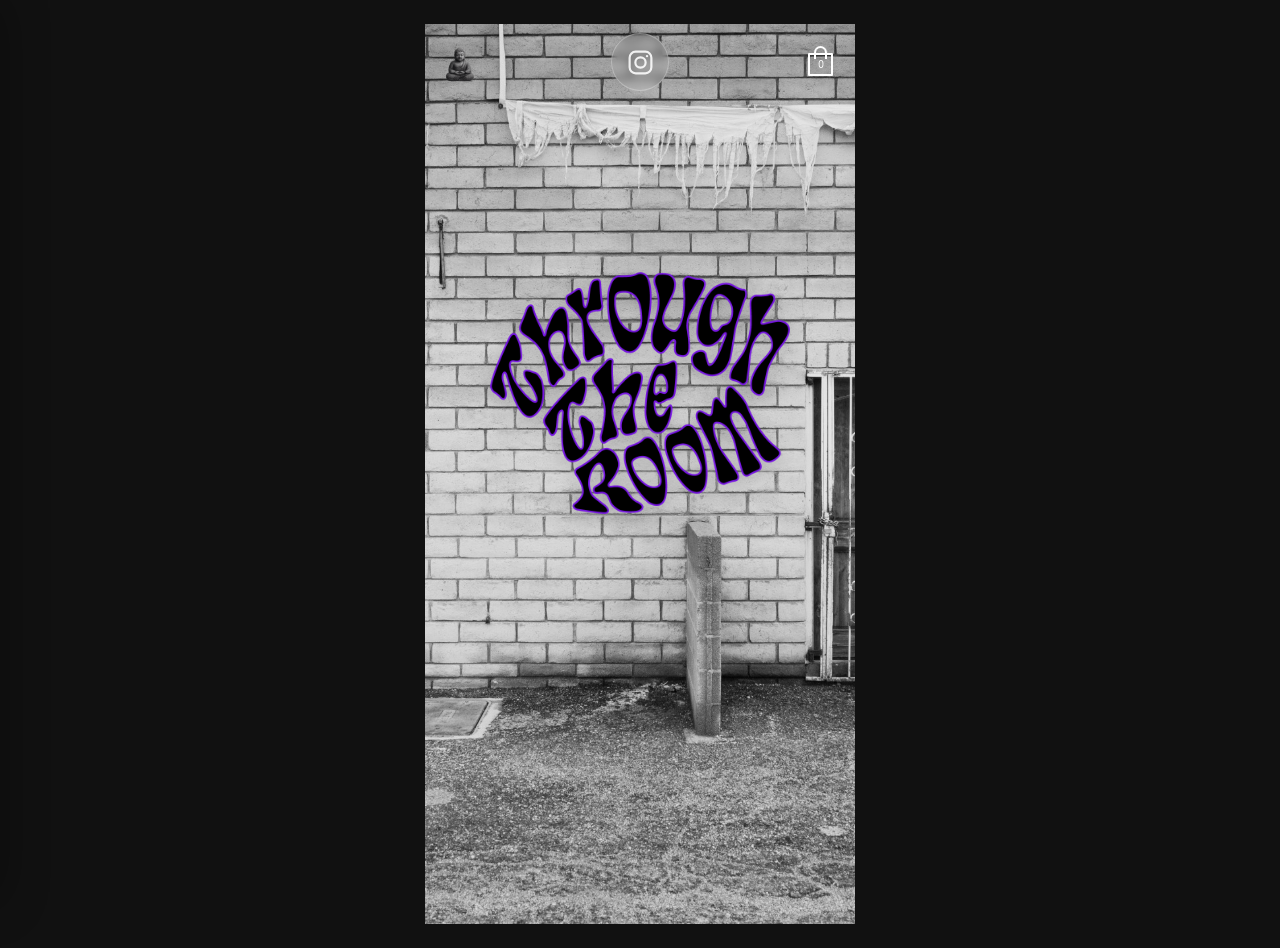
==== commit 798ffd50: "Apply mockTTR landing page layout" ====
--- a/index.html
+++ b/index.html
@@ -2,76 +2,28 @@
 <html lang="en">
 <head>
   <meta charset="UTF-8">
-  <meta name="viewport" content="width=device-width, initial-scale=1.0">
-  <meta name="description" content="Through The Room mobile landing page">
+  <meta
+    name="viewport"
+    content="width=device-width, initial-scale=1, viewport-fit=cover"
+  >
+  <meta name="description" content="Through The Room landing page">
   <title>Through The Room</title>
-  <link rel="stylesheet" href="styles.css">
+  <link rel="stylesheet" href="styles.css?v=6">
 </head>
 <body>
   <main class="landing-page">
-    <header class="site-header">
+    <header class="top-controls">
       <button
-        class="menu-button"
+        class="drawer-button"
         id="menuButton"
         type="button"
         aria-label="Open navigation menu"
         aria-controls="sideMenu"
         aria-expanded="false"
       >
-        <img src="assets/TTRLogo.png" alt="" aria-hidden="true">
+        <img src="assets/BuddhaLogo.png?v=6" alt="" aria-hidden="true">
       </button>
 
-      <a class="brand-link" href="#" aria-label="Through The Room home">
-        <h1 class="groovy-logo" aria-label="Through The Room">
-          <span class="logo-letter" style="--y:0.0px; --r:3.59deg; --s:1.104;" aria-hidden="true">T</span>
-          <span class="logo-letter" style="--y:3.25px; --r:4.79deg; --s:1.123;" aria-hidden="true">H</span>
-          <span class="logo-letter" style="--y:5.76px; --r:4.9deg; --s:1.141;" aria-hidden="true">R</span>
-          <span class="logo-letter" style="--y:6.95px; --r:3.89deg; --s:1.155;" aria-hidden="true">O</span>
-          <span class="logo-letter" style="--y:6.55px; --r:1.99deg; --s:1.16;" aria-hidden="true">U</span>
-          <span class="logo-letter" style="--y:4.64px; --r:-0.37deg; --s:1.156;" aria-hidden="true">G</span>
-          <span class="logo-letter" style="--y:1.68px; --r:-2.65deg; --s:1.144;" aria-hidden="true">H</span>
-          <span class="logo-space" aria-hidden="true"></span>
-          <span class="logo-letter" style="--y:-1.68px; --r:-4.32deg; --s:1.126;" aria-hidden="true">T</span>
-          <span class="logo-letter" style="--y:-4.64px; --r:-4.99deg; --s:1.107;" aria-hidden="true">H</span>
-          <span class="logo-letter" style="--y:-6.55px; --r:-4.53deg; --s:1.091;" aria-hidden="true">E</span>
-          <span class="logo-space" aria-hidden="true"></span>
-          <span class="logo-letter" style="--y:-6.95px; --r:-3.03deg; --s:1.082;" aria-hidden="true">R</span>
-          <span class="logo-letter" style="--y:-5.76px; --r:-0.83deg; --s:1.081;" aria-hidden="true">O</span>
-          <span class="logo-letter" style="--y:-3.25px; --r:1.56deg; --s:1.089;" aria-hidden="true">O</span>
-          <span class="logo-letter" style="--y:-0.0px; --r:3.59deg; --s:1.104;" aria-hidden="true">M</span>
-        </h1>
-      </a>
-
-      <button class="bag-button" type="button" aria-label="Shopping bag, 0 items">
-        <span class="bag-handle" aria-hidden="true"></span>
-        <span class="bag-body" aria-hidden="true"></span>
-        <span class="bag-count">0</span>
-      </button>
-    </header>
-
-    <aside class="side-menu" id="sideMenu" aria-hidden="true">
-      <button class="close-button" id="closeButton" type="button" aria-label="Close navigation menu">
-        <span aria-hidden="true">×</span>
-      </button>
-
-      <nav class="side-nav" aria-label="Primary navigation">
-        <a href="#">Product</a>
-        <a href="#">Gallery</a>
-        <a href="#">Link 1</a>
-        <a href="#">Link 2</a>
-        <a href="#">Link 3</a>
-      </nav>
-    </aside>
-
-    <button
-      class="menu-overlay"
-      id="menuOverlay"
-      type="button"
-      aria-label="Close navigation menu"
-      hidden
-    ></button>
-
-    <section class="hero" aria-label="Through The Room introduction">
       <a
         class="instagram-button"
         href="https://www.instagram.com/throughtheroom?igsh=eTV3cHYxdTh2Z2xp"
@@ -85,16 +37,44 @@
           <circle class="instagram-dot" cx="17.4" cy="6.7" r="1"></circle>
         </svg>
       </a>
+
+      <button class="bag-button" type="button" aria-label="Shopping bag, 0 items">
+        <span class="bag-handle" aria-hidden="true"></span>
+        <span class="bag-body" aria-hidden="true"></span>
+        <span class="bag-count">0</span>
+      </button>
+    </header>
+
+    <section class="center-brand" aria-label="Through The Room">
+      <img src="assets/TTRLogo.png?v=6" alt="Through The Room">
     </section>
 
-    <section class="mission-panel" aria-label="Mission statement placeholder">
-      <p>
-        mission statement mission statement mission statement mission statement
-        mission statement mission statement mission statement mission statement
-      </p>
-    </section>
+    <aside class="side-menu" id="sideMenu" aria-hidden="true">
+      <button
+        class="close-button"
+        id="closeButton"
+        type="button"
+        aria-label="Close navigation menu"
+      >
+        <span aria-hidden="true">×</span>
+      </button>
+
+      <nav class="side-nav" aria-label="Primary navigation">
+        <a href="#">Products</a>
+        <a href="#">Gallery</a>
+        <a href="#">Coming soon</a>
+      </nav>
+    </aside>
+
+    <button
+      class="menu-overlay"
+      id="menuOverlay"
+      type="button"
+      aria-label="Close navigation menu"
+      hidden
+    ></button>
   </main>
 
-  <script src="script.js"></script>
+  <script src="script.js?v=6"></script>
 </body>
 </html>
--- a/styles.css
+++ b/styles.css
@@ -3,15 +3,18 @@
 }
 
 :root {
-  --header-height: 78px;
-  --page-padding: 12px;
-  --logo-purple: #6b00d8;
+  --safe-top: env(safe-area-inset-top, 0px);
+  --safe-left: env(safe-area-inset-left, 0px);
+  --safe-right: env(safe-area-inset-right, 0px);
+  --safe-bottom: env(safe-area-inset-bottom, 0px);
 }
 
 html,
 body {
+  width: 100%;
   min-height: 100%;
   margin: 0;
+  overflow: hidden;
 }
 
 body {
@@ -32,92 +35,91 @@
 
 .landing-page {
   position: relative;
+  width: 100%;
   min-height: 100svh;
   overflow: hidden;
   isolation: isolate;
   background:
-    linear-gradient(rgba(0, 0, 0, 0.13), rgba(0, 0, 0, 0.13)),
+    linear-gradient(rgba(0, 0, 0, 0.08), rgba(0, 0, 0, 0.08)),
     url("assets/landing_page_bg.jpg") center center / cover no-repeat;
 }
 
-.site-header {
-  position: absolute;
+/* Fixed left / center / right positions at the top. */
+.top-controls {
+  position: fixed;
   z-index: 20;
-  top: 0;
-  left: 0;
+  top: var(--safe-top);
+  left: var(--safe-left);
+  right: var(--safe-right);
   display: grid;
-  width: 100%;
-  height: var(--header-height);
-  grid-template-columns: 48px minmax(0, 1fr) 48px;
+  height: 76px;
+  grid-template-columns: 52px minmax(0, 1fr) 52px;
   align-items: center;
   gap: 10px;
-  padding: 8px var(--page-padding);
-}
-
-.menu-button,
+  padding: 8px 12px;
+}
+
+.drawer-button,
 .bag-button {
   position: relative;
-  width: 42px;
-  height: 42px;
+  width: 44px;
+  height: 44px;
   margin: 0;
   border: 0;
   background: transparent;
   cursor: pointer;
 }
 
-.menu-button {
+.drawer-button {
   display: grid;
   place-items: center;
   padding: 0;
   overflow: hidden;
 }
 
-.menu-button img {
+.drawer-button img {
   display: block;
-  width: 40px;
-  height: 34px;
+  width: 42px;
+  height: 42px;
+  max-width: 42px;
+  max-height: 42px;
   object-fit: contain;
-}
-
-.brand-link {
-  display: flex;
-  min-width: 0;
-  height: 62px;
-  align-items: center;
-  justify-content: center;
-  overflow: hidden;
+  object-position: center;
+}
+
+.instagram-button {
+  display: grid;
+  width: 58px;
+  height: 58px;
+  place-self: center;
+  place-items: center;
+  border: 1px solid rgba(255, 255, 255, 0.28);
+  border-radius: 50%;
+  background: rgba(255, 255, 255, 0.055);
+  color: rgba(255, 255, 255, 0.88);
   text-decoration: none;
-}
-
-.groovy-logo {
-  display: flex;
-  width: 100%;
-  min-width: 0;
-  margin: 0;
-  align-items: center;
-  justify-content: center;
-  gap: 0;
-  color: #050505;
-  font-family: "Cooper Black", "Arial Rounded MT Bold", "Trebuchet MS", sans-serif;
-  font-size: clamp(14px, 4.3vw, 20px);
-  font-weight: 900;
-  letter-spacing: -0.055em;
-  line-height: 1;
-  white-space: nowrap;
-  -webkit-text-stroke: 1.45px var(--logo-purple);
-  paint-order: stroke fill;
-  filter: drop-shadow(0 1px 0 rgba(0, 0, 0, 0.35));
-}
-
-.logo-letter {
-  display: inline-block;
-  transform: translateY(var(--y)) rotate(var(--r)) scaleY(var(--s));
-  transform-origin: center bottom;
-}
-
-.logo-space {
-  display: inline-block;
-  flex: 0 0 clamp(7px, 2vw, 10px);
+  backdrop-filter: blur(4px);
+  box-shadow: inset 0 0 14px rgba(255, 255, 255, 0.035);
+}
+
+.instagram-button:hover,
+.instagram-button:focus-visible {
+  border-color: rgba(255, 255, 255, 0.5);
+  background: rgba(255, 255, 255, 0.11);
+  color: #fff;
+}
+
+.instagram-button svg {
+  width: 29px;
+  height: 29px;
+  fill: none;
+  stroke: currentColor;
+  stroke-width: 1.8;
+}
+
+.instagram-button .instagram-dot {
+  fill: currentColor;
+  stroke: none;
 }
 
 .bag-button {
@@ -126,8 +128,8 @@
 
 .bag-body {
   position: absolute;
-  top: 14px;
-  left: 8px;
+  top: 13px;
+  left: 9px;
   width: 25px;
   height: 23px;
   border: 2px solid #fff;
@@ -137,8 +139,8 @@
 .bag-handle {
   position: absolute;
   z-index: 1;
-  top: 7px;
-  left: 14px;
+  top: 6px;
+  left: 15px;
   width: 13px;
   height: 13px;
   border: 2px solid #fff;
@@ -157,53 +159,38 @@
   text-align: center;
 }
 
-.hero {
+/*
+  The original TTR artwork now occupies the open wall space:
+  below the torn fabric and above/between the lower brick partitions.
+*/
+.center-brand {
+  position: fixed;
+  z-index: 12;
+  top: 24svh;
+  left: 50%;
   display: flex;
-  min-height: 100svh;
-  align-items: flex-start;
+  width: min(70vw, 340px);
+  height: 34svh;
+  align-items: center;
   justify-content: center;
-  padding-top: 154px;
-}
-
-.instagram-button {
-  display: grid;
-  width: 58px;
-  height: 58px;
-  place-items: center;
-  border: 1px solid rgba(255, 255, 255, 0.28);
-  border-radius: 50%;
-  background: rgba(255, 255, 255, 0.06);
-  color: rgba(255, 255, 255, 0.82);
-  text-decoration: none;
-  backdrop-filter: blur(4px);
-  box-shadow: inset 0 0 14px rgba(255, 255, 255, 0.035);
-}
-
-.instagram-button:hover,
-.instagram-button:focus-visible {
-  background: rgba(255, 255, 255, 0.11);
-  color: #fff;
-  border-color: rgba(255, 255, 255, 0.46);
-}
-
-.instagram-button svg {
-  width: 29px;
-  height: 29px;
-  fill: none;
-  stroke: currentColor;
-  stroke-width: 1.8;
-}
-
-.instagram-button .instagram-dot {
-  fill: currentColor;
-  stroke: none;
+  transform: translateX(-50%);
+  pointer-events: none;
+}
+
+.center-brand img {
+  display: block;
+  width: min(100%, 300px);
+  height: auto;
+  max-height: 100%;
+  object-fit: contain;
+  filter: drop-shadow(0 5px 10px rgba(0, 0, 0, 0.18));
 }
 
 .mission-panel {
-  position: absolute;
-  z-index: 5;
-  bottom: 0;
-  left: 0;
+  position: fixed;
+  z-index: 10;
+  left: var(--safe-left);
+  bottom: var(--safe-bottom);
   width: min(58vw, 230px);
   min-height: 16.66svh;
   padding: 24px 18px 20px;
@@ -213,12 +200,6 @@
   backdrop-filter: blur(3px);
 }
 
-.mission-panel p {
-  margin: 0;
-  font-size: 12px;
-  line-height: 1.55;
-  text-transform: lowercase;
-}
 
 .side-menu {
   position: fixed;
@@ -227,7 +208,7 @@
   left: 0;
   width: min(78vw, 310px);
   height: 100svh;
-  padding: 26px 24px;
+  padding: calc(26px + var(--safe-top)) 24px 26px;
   background: rgba(10, 10, 10, 0.96);
   box-shadow: 18px 0 45px rgba(0, 0, 0, 0.32);
   transform: translateX(-105%);
@@ -259,7 +240,9 @@
   padding: 19px 0;
   border-bottom: 1px solid rgba(255, 255, 255, 0.22);
   color: #fff;
+  font-family: Arial, Helvetica, sans-serif;
   font-size: 16px;
+  font-weight: 400;
   letter-spacing: 0.03em;
   text-decoration: none;
   text-transform: uppercase;
@@ -279,56 +262,42 @@
   display: none;
 }
 
-/* Explicit mobile tuning so the groovy heading remains visible and does not overlap either icon. */
-@media (max-width: 480px) {
-  .site-header {
-    grid-template-columns: 46px minmax(0, 1fr) 46px;
+@media (max-width: 430px) {
+  .top-controls {
+    grid-template-columns: 50px minmax(0, 1fr) 50px;
     gap: 8px;
     padding-inline: 10px;
   }
 
-  .brand-link {
-    min-width: 0;
-    overflow: hidden;
-  }
-
-  .groovy-logo {
-    max-width: 100%;
-    font-size: clamp(13px, 4.1vw, 17px);
-    letter-spacing: -0.065em;
-    transform: scaleX(0.97);
-  }
-
-  .logo-space {
-    flex-basis: 6px;
-  }
-
-  .menu-button img {
-    width: 37px;
-    height: 31px;
-  }
-}
-
-@media (max-width: 360px) {
-  .site-header {
-    grid-template-columns: 42px minmax(0, 1fr) 42px;
+  .center-brand {
+    top: 23svh;
+    width: 74vw;
+    height: 35svh;
+  }
+
+  .center-brand img {
+    width: min(100%, 285px);
+  }
+}
+
+@media (max-width: 375px) {
+  .top-controls {
+    grid-template-columns: 46px minmax(0, 1fr) 46px;
     gap: 6px;
     padding-inline: 8px;
   }
 
-  .groovy-logo {
-    font-size: 12px;
-    letter-spacing: -0.075em;
-    transform: scaleX(0.94);
-  }
-
-  .logo-space {
-    flex-basis: 4px;
-  }
-
-  .menu-button img {
-    width: 34px;
-    height: 29px;
+  .drawer-button img {
+    width: 38px;
+    height: 38px;
+  }
+
+  .center-brand {
+    width: 76vw;
+  }
+
+  .center-brand img {
+    width: min(100%, 255px);
   }
 }
 
@@ -339,12 +308,17 @@
     margin: 24px auto;
   }
 
-  .side-menu {
-    width: 310px;
-  }
-
-  .groovy-logo {
-    font-size: 19px;
+  .top-controls {
+    position: absolute;
+    width: 430px;
+    left: 50%;
+    right: auto;
+    transform: translateX(-50%);
+  }
+
+  .center-brand,
+  .mission-panel {
+    position: absolute;
   }
 }
 
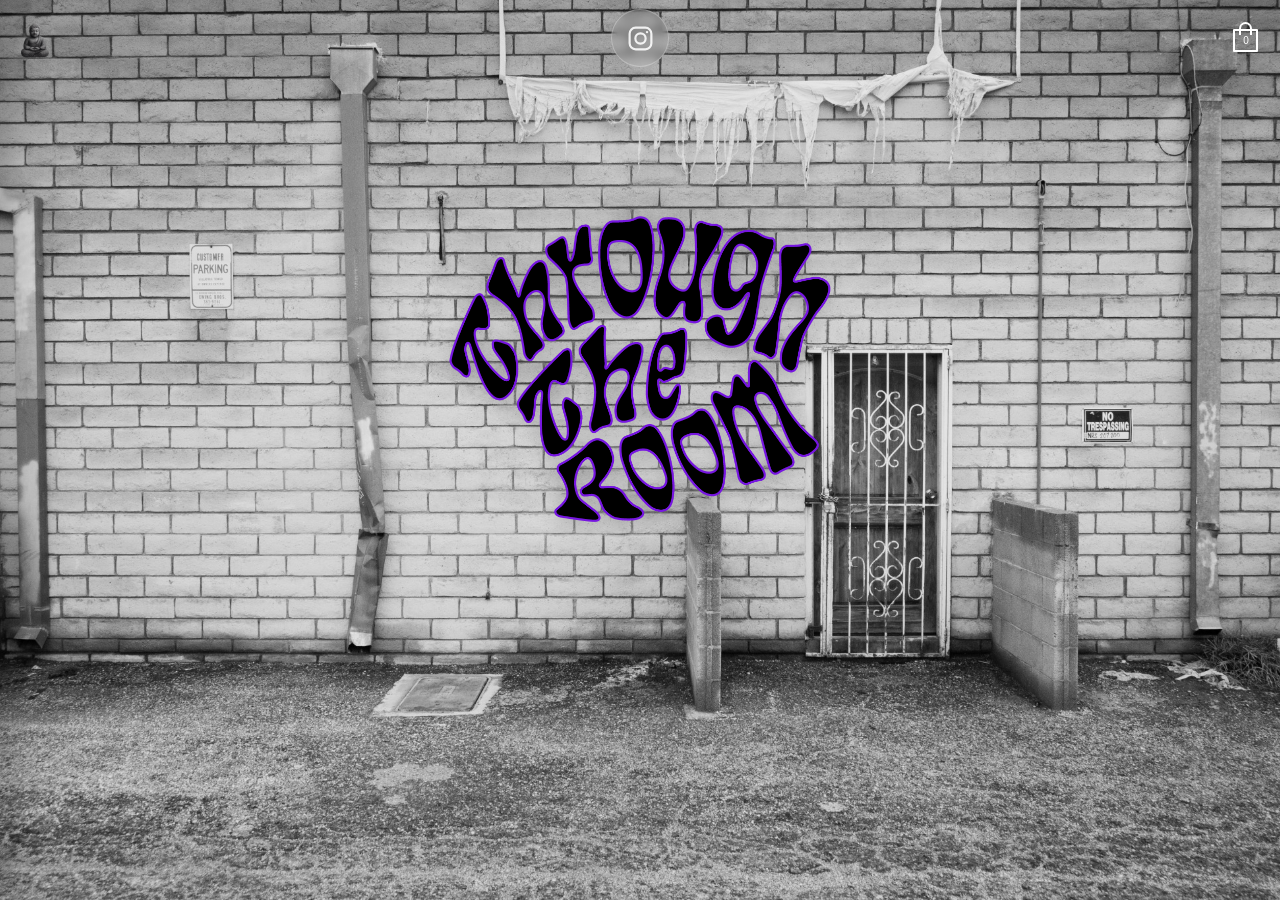
==== commit 7919d2ff: "Make the site layout responsive" ====
--- a/index.html
+++ b/index.html
@@ -8,10 +8,10 @@
   >
   <meta name="description" content="Through The Room landing page">
   <title>Through The Room</title>
-  <link rel="stylesheet" href="styles.css?v=6">
+  <link rel="stylesheet" href="styles.css?v=7">
 </head>
 <body>
-  <main class="landing-page">
+  <main class="site-page landing-page">
     <header class="top-controls">
       <button
         class="drawer-button"
--- a/styles.css
+++ b/styles.css
@@ -14,7 +14,6 @@
   width: 100%;
   min-height: 100%;
   margin: 0;
-  overflow: hidden;
 }
 
 body {
@@ -33,12 +32,17 @@
   font: inherit;
 }
 
-.landing-page {
+.site-page {
   position: relative;
   width: 100%;
+  min-height: 100vh;
   min-height: 100svh;
+  min-height: 100dvh;
   overflow: hidden;
   isolation: isolate;
+}
+
+.landing-page {
   background:
     linear-gradient(rgba(0, 0, 0, 0.08), rgba(0, 0, 0, 0.08)),
     url("assets/landing_page_bg.jpg") center center / cover no-repeat;
@@ -46,7 +50,7 @@
 
 /* Fixed left / center / right positions at the top. */
 .top-controls {
-  position: fixed;
+  position: absolute;
   z-index: 20;
   top: var(--safe-top);
   left: var(--safe-left);
@@ -164,13 +168,13 @@
   below the torn fabric and above/between the lower brick partitions.
 */
 .center-brand {
-  position: fixed;
+  position: absolute;
   z-index: 12;
-  top: 24svh;
+  top: max(calc(var(--safe-top) + 76px), 24%);
   left: 50%;
   display: flex;
-  width: min(70vw, 340px);
-  height: 34svh;
+  width: min(76%, clamp(300px, 34vw, 440px));
+  height: min(34%, calc(100% - var(--safe-top) - var(--safe-bottom) - 76px));
   align-items: center;
   justify-content: center;
   transform: translateX(-50%);
@@ -179,36 +183,23 @@
 
 .center-brand img {
   display: block;
-  width: min(100%, 300px);
+  width: 100%;
   height: auto;
   max-height: 100%;
   object-fit: contain;
   filter: drop-shadow(0 5px 10px rgba(0, 0, 0, 0.18));
 }
 
-.mission-panel {
-  position: fixed;
-  z-index: 10;
-  left: var(--safe-left);
-  bottom: var(--safe-bottom);
-  width: min(58vw, 230px);
-  min-height: 16.66svh;
-  padding: 24px 18px 20px;
-  border-top: 1px solid rgba(255, 255, 255, 0.34);
-  border-right: 1px solid rgba(255, 255, 255, 0.34);
-  background: rgba(0, 0, 0, 0.22);
-  backdrop-filter: blur(3px);
-}
-
-
 .side-menu {
-  position: fixed;
+  position: absolute;
   z-index: 50;
   top: 0;
   left: 0;
   width: min(78vw, 310px);
-  height: 100svh;
-  padding: calc(26px + var(--safe-top)) 24px 26px;
+  height: 100%;
+  overflow-y: auto;
+  padding: calc(26px + var(--safe-top)) 24px calc(26px + var(--safe-bottom))
+    calc(24px + var(--safe-left));
   background: rgba(10, 10, 10, 0.96);
   box-shadow: 18px 0 45px rgba(0, 0, 0, 0.32);
   transform: translateX(-105%);
@@ -249,7 +240,7 @@
 }
 
 .menu-overlay {
-  position: fixed;
+  position: absolute;
   z-index: 40;
   inset: 0;
   width: 100%;
@@ -270,13 +261,8 @@
   }
 
   .center-brand {
-    top: 23svh;
-    width: 74vw;
-    height: 35svh;
-  }
-
-  .center-brand img {
-    width: min(100%, 285px);
+    top: max(calc(var(--safe-top) + 76px), 23%);
+    width: min(74%, 285px);
   }
 }
 
@@ -293,32 +279,7 @@
   }
 
   .center-brand {
-    width: 76vw;
-  }
-
-  .center-brand img {
-    width: min(100%, 255px);
-  }
-}
-
-@media (min-width: 700px) {
-  .landing-page {
-    width: 430px;
-    min-height: 900px;
-    margin: 24px auto;
-  }
-
-  .top-controls {
-    position: absolute;
-    width: 430px;
-    left: 50%;
-    right: auto;
-    transform: translateX(-50%);
-  }
-
-  .center-brand,
-  .mission-panel {
-    position: absolute;
+    width: min(76%, 255px);
   }
 }
 
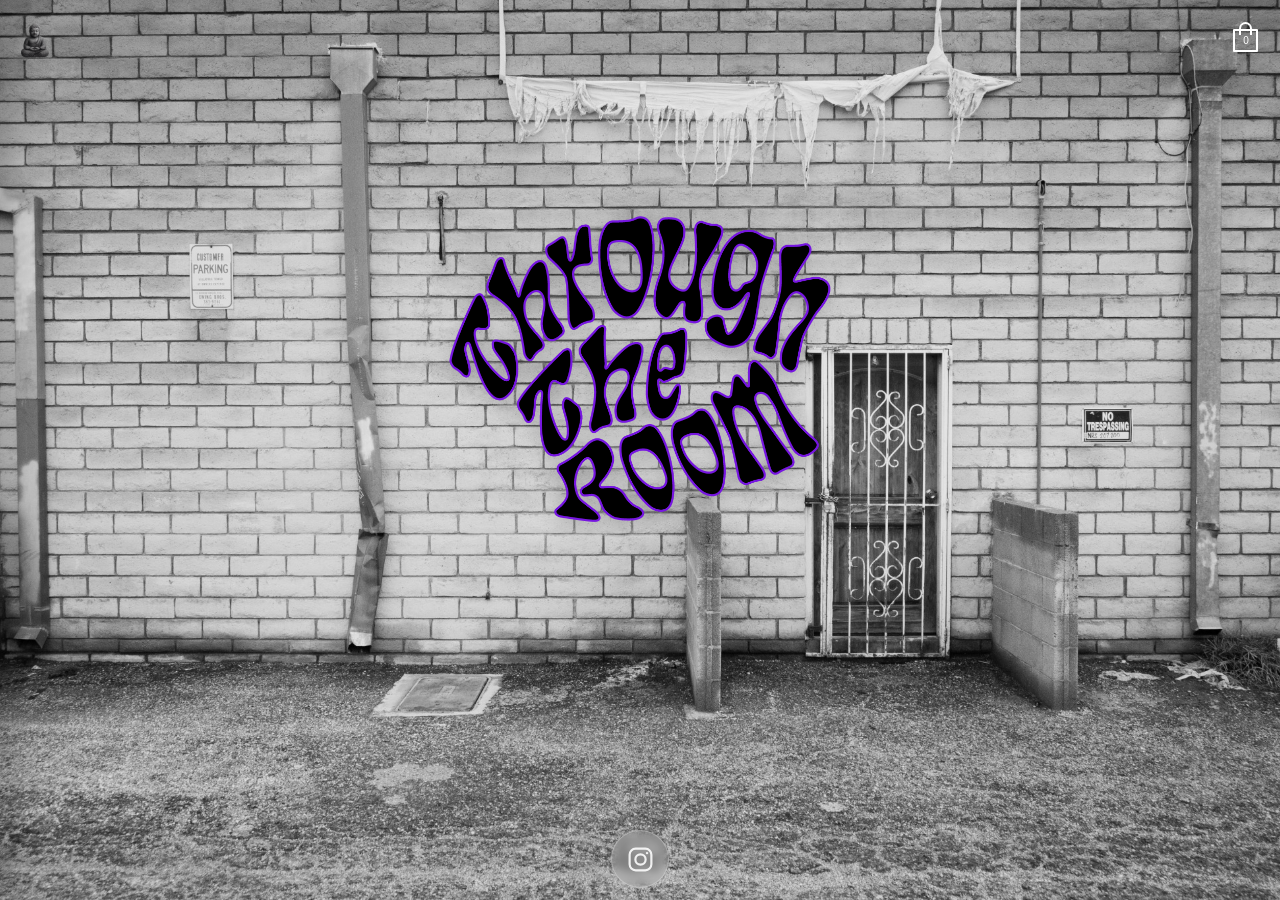
==== commit f41c7c79: "Add responsive Gallery exhibit and navigation pages" ====
--- a/index.html
+++ b/index.html
@@ -8,7 +8,7 @@
   >
   <meta name="description" content="Through The Room landing page">
   <title>Through The Room</title>
-  <link rel="stylesheet" href="styles.css?v=7">
+  <link rel="stylesheet" href="styles.css?v=9">
 </head>
 <body>
   <main class="site-page landing-page">
@@ -24,26 +24,26 @@
         <img src="assets/BuddhaLogo.png?v=6" alt="" aria-hidden="true">
       </button>
 
-      <a
-        class="instagram-button"
-        href="https://www.instagram.com/throughtheroom?igsh=eTV3cHYxdTh2Z2xp"
-        target="_blank"
-        rel="noopener noreferrer"
-        aria-label="Open Through The Room on Instagram"
-      >
-        <svg viewBox="0 0 24 24" aria-hidden="true">
-          <rect x="3" y="3" width="18" height="18" rx="5"></rect>
-          <circle cx="12" cy="12" r="4.25"></circle>
-          <circle class="instagram-dot" cx="17.4" cy="6.7" r="1"></circle>
-        </svg>
-      </a>
-
       <button class="bag-button" type="button" aria-label="Shopping bag, 0 items">
         <span class="bag-handle" aria-hidden="true"></span>
         <span class="bag-body" aria-hidden="true"></span>
         <span class="bag-count">0</span>
       </button>
     </header>
+
+    <a
+      class="instagram-button"
+      href="https://www.instagram.com/throughtheroom?igsh=eTV3cHYxdTh2Z2xp"
+      target="_blank"
+      rel="noopener noreferrer"
+      aria-label="Open Through The Room on Instagram"
+    >
+      <svg viewBox="0 0 24 24" aria-hidden="true">
+        <rect x="3" y="3" width="18" height="18" rx="5"></rect>
+        <circle cx="12" cy="12" r="4.25"></circle>
+        <circle class="instagram-dot" cx="17.4" cy="6.7" r="1"></circle>
+      </svg>
+    </a>
 
     <section class="center-brand" aria-label="Through The Room">
       <img src="assets/TTRLogo.png?v=6" alt="Through The Room">
@@ -60,9 +60,10 @@
       </button>
 
       <nav class="side-nav" aria-label="Primary navigation">
-        <a href="#">Products</a>
-        <a href="#">Gallery</a>
-        <a href="#">Coming soon</a>
+        <a href="index.html" aria-current="page">Home</a>
+        <a href="products.html">Products</a>
+        <a href="gallery.html">Gallery</a>
+        <a href="coming-soon.html">Coming soon</a>
       </nav>
     </aside>
 
--- a/styles.css
+++ b/styles.css
@@ -57,7 +57,7 @@
   right: var(--safe-right);
   display: grid;
   height: 76px;
-  grid-template-columns: 52px minmax(0, 1fr) 52px;
+  grid-template-columns: 52px 1fr;
   align-items: center;
   gap: 10px;
   padding: 8px 12px;
@@ -92,10 +92,14 @@
 }
 
 .instagram-button {
+  position: absolute;
+  z-index: 20;
+  bottom: calc(var(--safe-bottom) + 12px);
+  left: 50%;
   display: grid;
+  transform: translateX(-50%);
   width: 58px;
   height: 58px;
-  place-self: center;
   place-items: center;
   border: 1px solid rgba(255, 255, 255, 0.28);
   border-radius: 50%;
@@ -255,7 +259,7 @@
 
 @media (max-width: 430px) {
   .top-controls {
-    grid-template-columns: 50px minmax(0, 1fr) 50px;
+    grid-template-columns: 50px 1fr;
     gap: 8px;
     padding-inline: 10px;
   }
@@ -268,7 +272,7 @@
 
 @media (max-width: 375px) {
   .top-controls {
-    grid-template-columns: 46px minmax(0, 1fr) 46px;
+    grid-template-columns: 46px 1fr;
     gap: 6px;
     padding-inline: 8px;
   }
@@ -288,3 +292,14 @@
     transition: none;
   }
 }
+
+.page-heading {
+  margin: 0;
+  color: #fff;
+  font-size: clamp(1rem, min(6vw, 13vh), 4rem);
+  font-weight: 800;
+  line-height: 1;
+  text-align: center;
+  text-transform: uppercase;
+  text-shadow: 0 2px 12px rgba(0, 0, 0, 0.8);
+}
